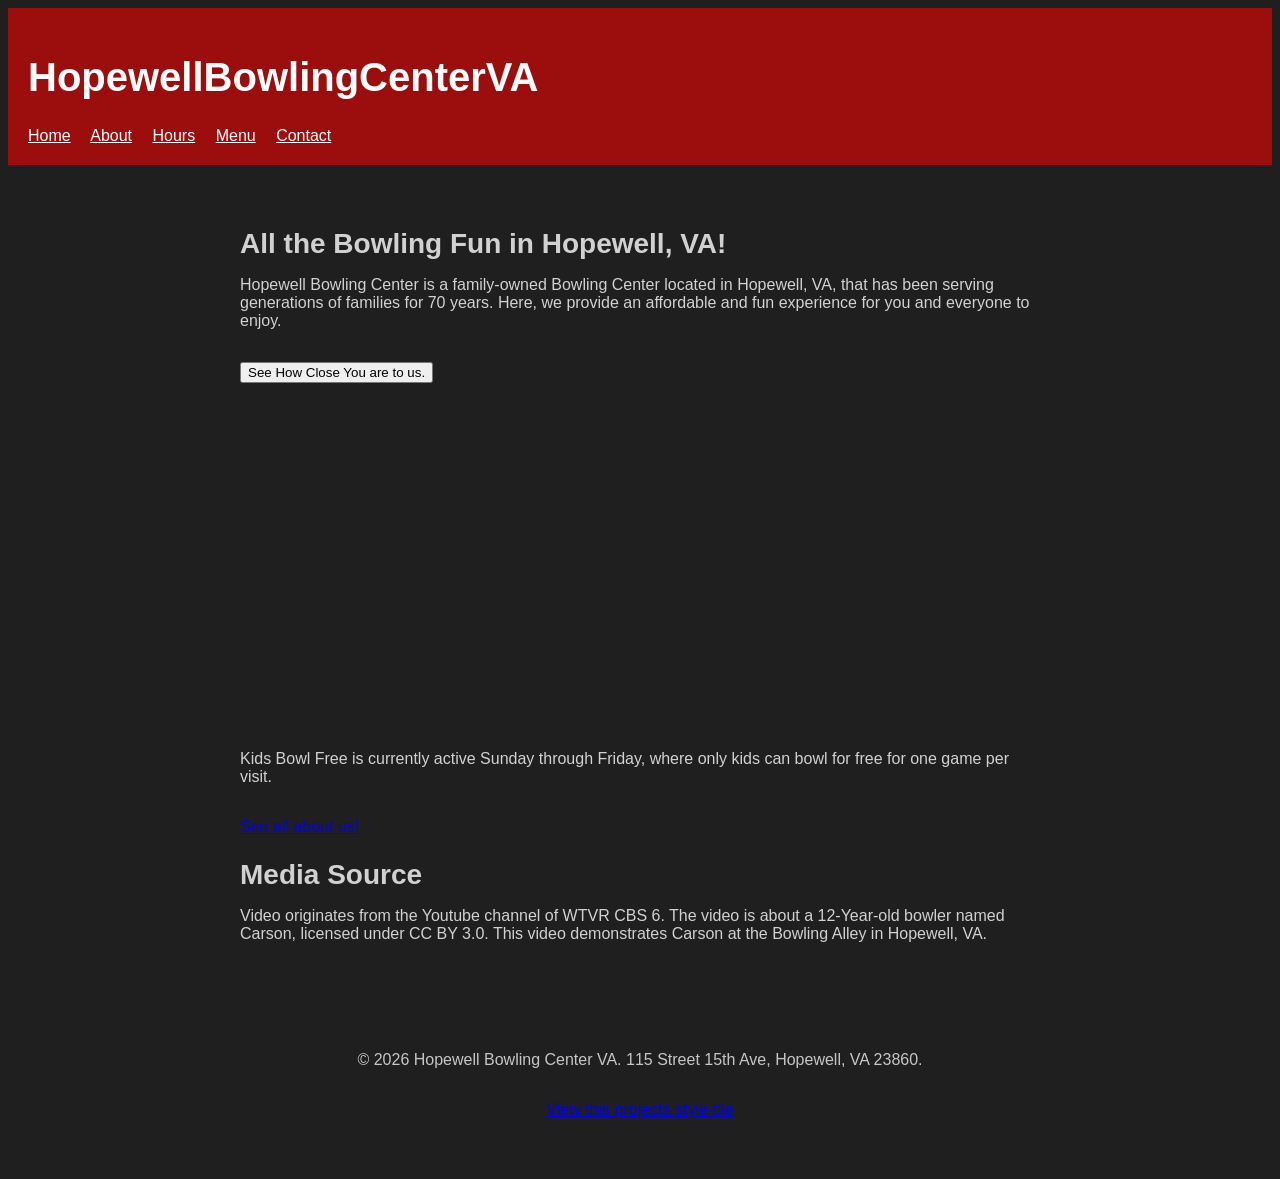
==== index.html @ 1a921fa2 "add button" ====
<!DOCTYPE html>
<html lang="en">
<head>
  <meta charset="UTF-8">
  <title>HopewellBowlingCenterVA</title>
  <link rel="stylesheet" href="css/style.css">
</head>
<body>
 
  <header>
  <h1>HopewellBowlingCenterVA</h1>
  <nav>
    <a href="index.html">Home</a>
    <a href="about.html">About</a>
    <a href="hours.html">Hours</a>
    <a href="menu.html">Menu</a>
    <a href="contact.html">Contact</a>
  </nav>
</header>
 
  <main>
    <h2>All the Bowling Fun in Hopewell, VA!</h2>
    <p>Hopewell Bowling Center is a family-owned Bowling Center located in Hopewell, VA, that has been serving generations of families for 70 years. Here, we provide an affordable and fun experience for you and everyone to enjoy.</p>
 <button onclick="getLocation()">See How Close You are to us.</button>
<p id="location-message"></p>
    <iframe width="560" height="315" src="https://www.youtube.com/embed/aK0FW4j91Ug?si=-3kKidQAVpGzvPPV" title="YouTube video player" frameborder="0" allow="accelerometer; autoplay; clipboard-write; encrypted-media; gyroscope; picture-in-picture; web-share" referrerpolicy="strict-origin-when-cross-origin" allowfullscreen></iframe>
    <p>Kids Bowl Free is currently active Sunday through Friday, where only kids can bowl for free for one game per visit.</p>
    <a href="about.html" class="cta">See all about us!</a>
 <h2>Media Source</h2>
    <p>Video originates from the Youtube channel of WTVR CBS 6. The video is about a 12-Year-old bowler named Carson, licensed under CC BY 3.0. This video demonstrates Carson at the Bowling Alley in Hopewell, VA.</p>
  </main>

  <footer>
    <p>&copy; 2026 Hopewell Bowling Center VA. 115 Street 15th Ave, Hopewell, VA 23860.</p>
    <p><a href="style-tile.html">View this projects style-tile</p>
  </footer>
</body>
</html>
---- css/style.css ----
body {
    font-family: "Archivo Black", sans-serif;
    color: #d1d1d1;
  background-color: #1f1f1f;
}

header {
   background-color: #9c0d0d;
       color: #ffffff;
  padding: 20px;
}
    
 header nav a {
        color: #ffffff;
        margin-right: 16px;
    }
nav a[aria-current="page"] {
  font-weight: bold;
  text-decoration: underline;
}

.skip-link {
  position: absolute;
  top: -40px;
  left: 0;
  background-color: #000000;
  color: #ffffff;
  padding: 8px 16px;
  z-index: 100;
  text-decoration: none;
}

.skip-link:focus {
  top: 0;
}

a:focus {
  outline: 3px solid #eecd1c;
  outline-offset: 2px;
}

  h1 {
        font-size: 2.5rem;
    }

  h2 {
        font-size: 1.75rem;
        color: #d1d1d1;
    }

 h3 {
        font-size: 1.25rem;
        color: #910404;
    }

p {
    font-size: 1rem;
}
main {
    max-width: 800px;
    margin: 0 auto;
    padding: 40px 20px;
}

h2 {
    margin-bottom: 8px;
}

p {
    margin-bottom: 32px;
}
footer {
    text-align: center;
    font-size: 0.875rem;
    color: #c6c6c6;
    padding: 20px;
}

table {
    border-collapse: collapse;
    width: 100%;
}
th, td {
    border: 1px solid #9c0d0d;
    padding: 0.5 rem;
    text-align: left;
}

th {
    background-color: #9c0d0d;
    color: #ffffff;
}

tbody tr:nth-child(even) {
    background-color: #0a0a0a;
}

label {
    display: block;
    margin-top: 1.5rem;
    font-weight: bold;
}
input, textarea {
    display: block;
    margin-top: 0.25rem;
    width: 100%;
    max-width: 480px;
}
button[type="Submit"] {
    display: block;
    margin-top: 2rem;

   button[type="Submit"] {
    display: block;
    margin-top: 2rem;
       background-color: #910404
           color: #ffffff;
       font-size: 1.25rem;
       padding: 16px 32px;
       border: none;
    border-radius: 4px;
   }
    form {
        background-color: #d1d1d1;
         padding: 32px;
         border-radius: 8px;
         max-width: 480px;
    }
.cta {
    display: inline-block;
    background-color: #771515;
    color: #ffffff;
    font-size: 1.25rem;
    padding: 16px 32px;
    border-radius: 4px;
    margin-top: 24px;
}
.swatch {
    display: inline-block;
    width: 120px;
    height: 80px;
    margin-bottom: 8px;
    border-radius: 4px;
    vertical-align: top;
}

.swatch-primary { background-color: #0f0f0f; }
.swatch-neutral { background-color: #d1d1d1; }
.swatch-accent { background-color: #910404; }
.swatch-cta { background-color: #630101; }

.type-sample-h1 {font-size: 2.5rem; }
.type-sample-h2 {font-size: 1.75rem; }
.type-sample-h3 {font-size: 1.25rem; }
.type-sample-body {font-size: 1rem; }
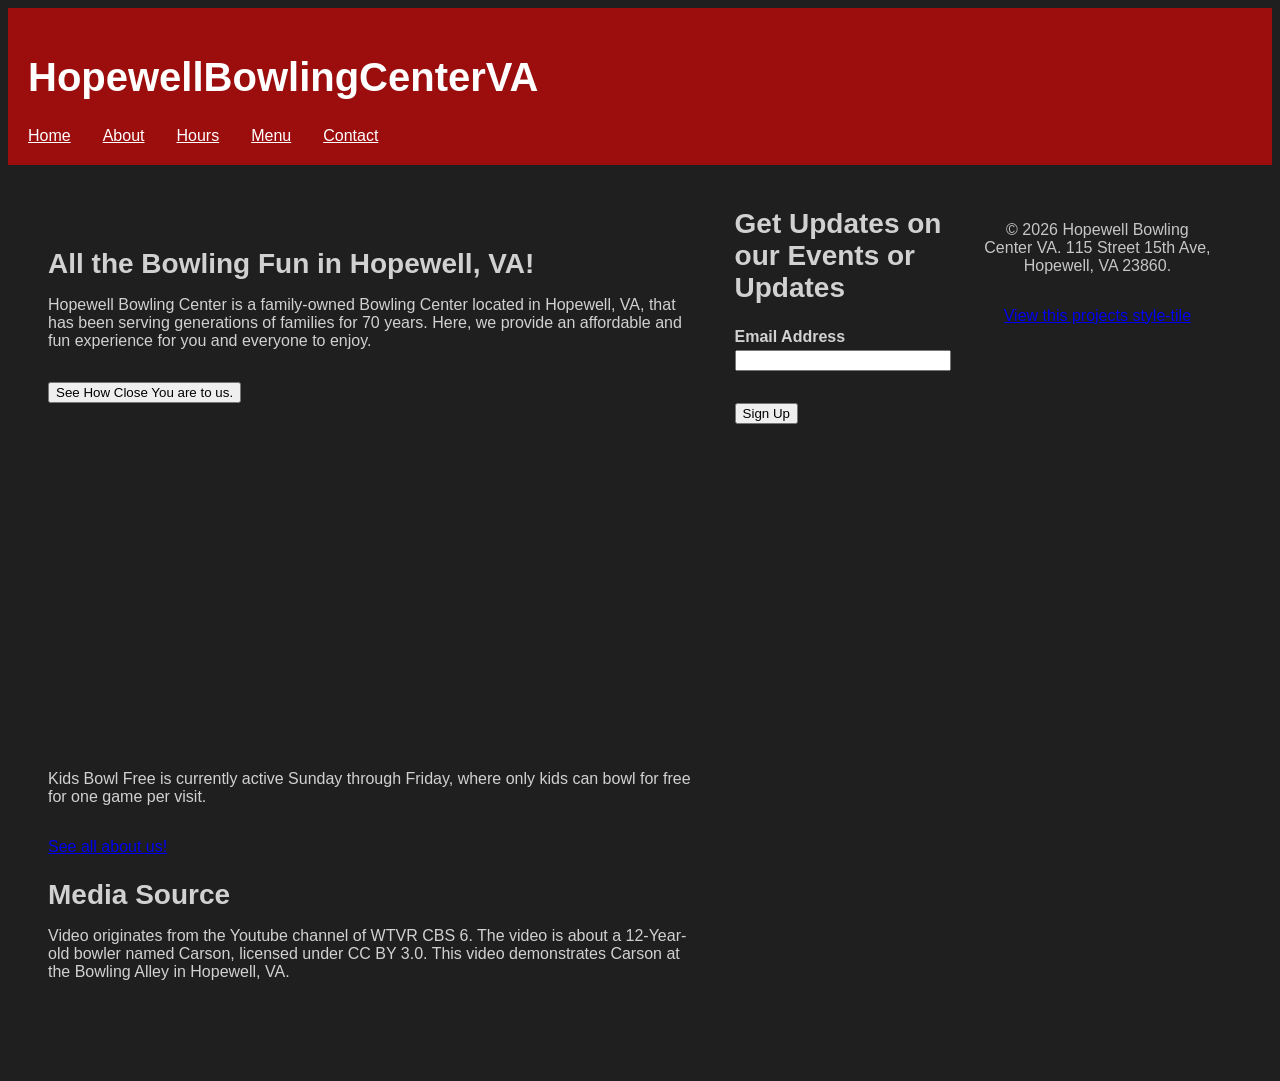
==== commit 96eef9f2: "Update index.html" ====
--- a/index.html
+++ b/index.html
@@ -2,7 +2,8 @@
 <html lang="en">
 <head>
   <meta charset="UTF-8">
-  <title>HopewellBowlingCenterVA</title>
+  <title>Bowling Center for Hopewell VA | Hopewell Bowling Center</title>
+  <meta name="viewport" content="width=device, initial-scale=1">
   <link rel="stylesheet" href="css/style.css">
 </head>
 <body>
@@ -17,7 +18,8 @@
     <a href="contact.html">Contact</a>
   </nav>
 </header>
- 
+
+  <div class="page-layout">
   <main>
     <h2>All the Bowling Fun in Hopewell, VA!</h2>
     <p>Hopewell Bowling Center is a family-owned Bowling Center located in Hopewell, VA, that has been serving generations of families for 70 years. Here, we provide an affordable and fun experience for you and everyone to enjoy.</p>
@@ -29,10 +31,36 @@
  <h2>Media Source</h2>
     <p>Video originates from the Youtube channel of WTVR CBS 6. The video is about a 12-Year-old bowler named Carson, licensed under CC BY 3.0. This video demonstrates Carson at the Bowling Alley in Hopewell, VA.</p>
   </main>
-
+ <section class="newsletter">
+      <h2>Get Updates on our Events or Updates</h2>
+      <form>
+      <label for="email">Email Address</label>
+<input type="email" id="email" name="email" required>
+        <button type="submit">Sign Up</button>
+      </form>
+    </section>
+  </main>
+    
   <footer>
     <p>&copy; 2026 Hopewell Bowling Center VA. 115 Street 15th Ave, Hopewell, VA 23860.</p>
     <p><a href="style-tile.html">View this projects style-tile</p>
+
   </footer>
+  <script>
+  function getLocation() {
+    navigator.geolocation.getCurrentPosition(showPosition, showError);
+  }
+      function showPosition(position) {
+    var lat = position.coords.latitude.toFixed(1);
+    var lon = position.coords.longitude.toFixed(1);
+    document.getElementById("location-message").textContent =
+         "You are near " + lat + ", " + lon + "Hopewell Bowling Center is within the County of Hopewell in Virginia, plan to drive extra miles if you a further from the county.";
+     }
+
+ function showError(error) {
+    document.getElementById("location-message").textContent =
+      "Your location is not available. You could try again, but we doubt that would do anything. :/");
+  }
+    </script>
 </body>
 </html>
--- a/css/style.css
+++ b/css/style.css
@@ -14,11 +14,27 @@
         color: #ffffff;
         margin-right: 16px;
     }
-nav a[aria-current="page"] {
-  font-weight: bold;
-  text-decoration: underline;
+nav {
+  display: flex;
+  flex-direction: column;
+  gap: 16px;
 }
 
+@media (min-width: 600px) {
+  nav {
+    flex-direction: row;
+  }
+}
+.page-layout {
+  display: flex;
+  flex-direction: column;
+  gap: 20px;
+  padding: 20px;
+}
+@media (min-width: 700px) {
+  .page-layout {
+    flex-direction: row;
+  }
 .skip-link {
   position: absolute;
   top: -40px;
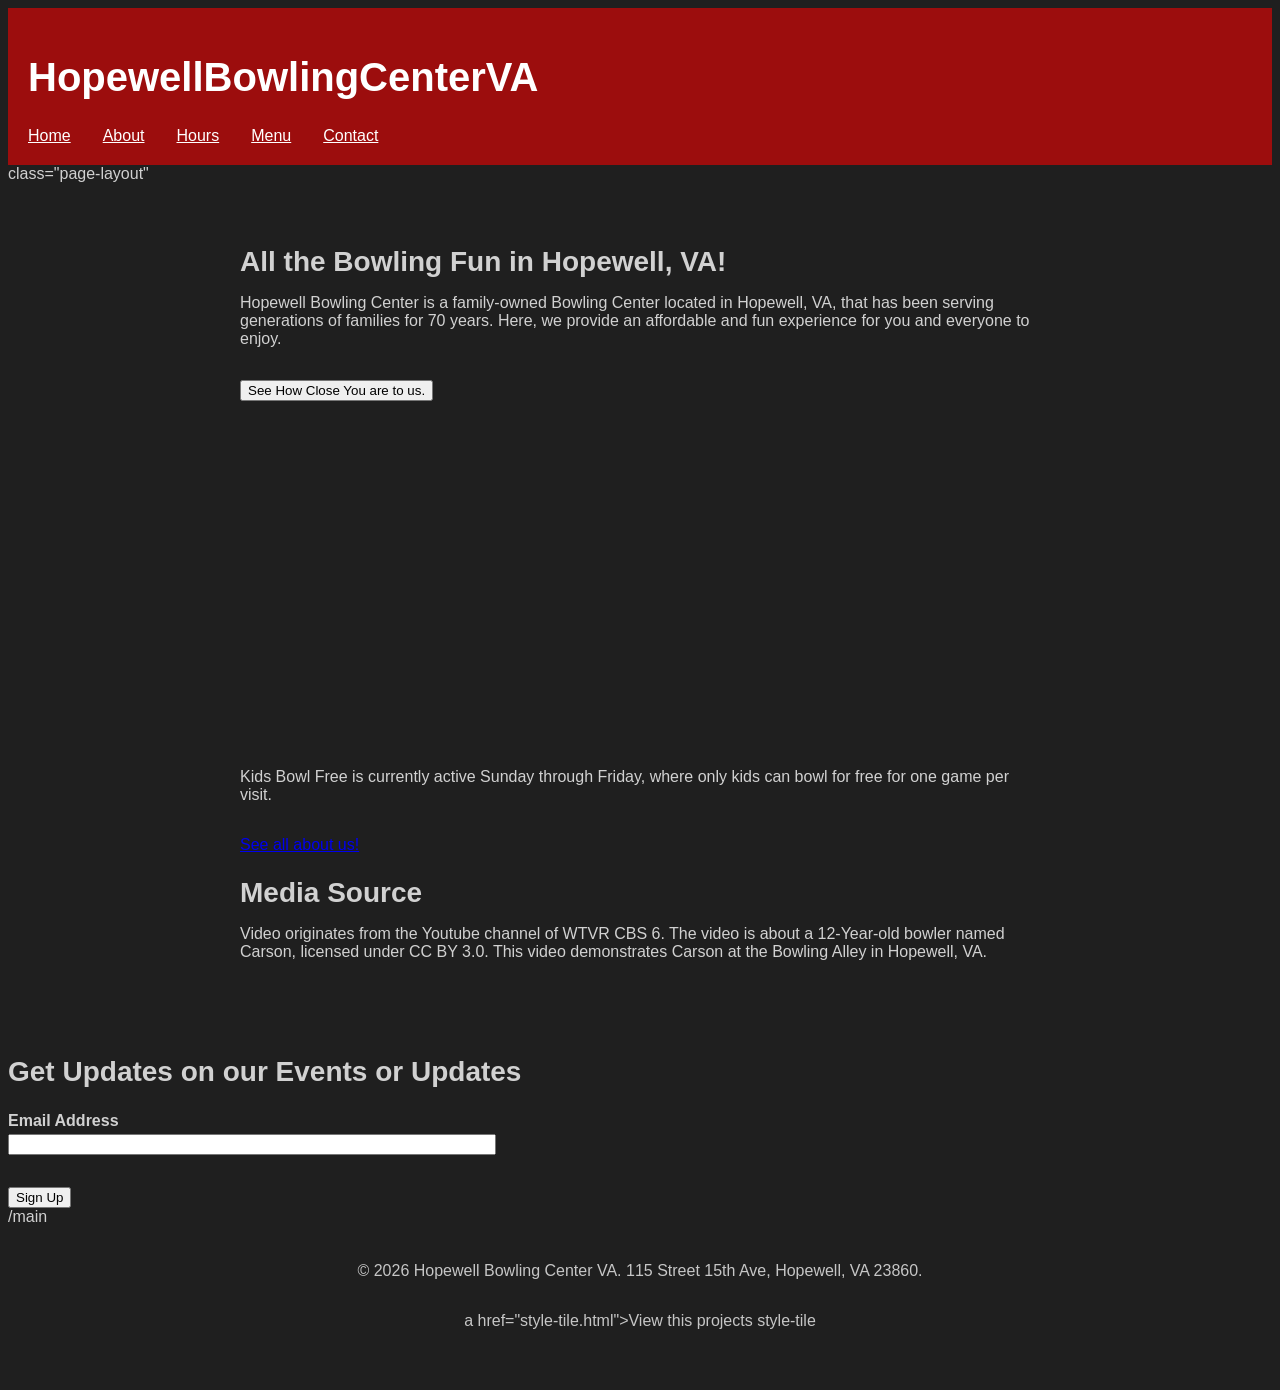
==== commit 4834ba20: "Removed Errors" ====
--- a/index.html
+++ b/index.html
@@ -3,7 +3,7 @@
 <head>
   <meta charset="UTF-8">
   <title>Bowling Center for Hopewell VA | Hopewell Bowling Center</title>
-  <meta name="viewport" content="width=device, initial-scale=1">
+  <meta name="description" content="A fun and affordable bowling experience in Hopewell, VA for everyone to enjoy.">
   <link rel="stylesheet" href="css/style.css">
 </head>
 <body>
@@ -19,7 +19,7 @@
   </nav>
 </header>
 
-  <div class="page-layout">
+  <div> class="page-layout" </div>
   <main>
     <h2>All the Bowling Fun in Hopewell, VA!</h2>
     <p>Hopewell Bowling Center is a family-owned Bowling Center located in Hopewell, VA, that has been serving generations of families for 70 years. Here, we provide an affordable and fun experience for you and everyone to enjoy.</p>
@@ -39,11 +39,12 @@
         <button type="submit">Sign Up</button>
       </form>
     </section>
-  </main>
-    
-  <footer>
+/main
+
+<footer>
     <p>&copy; 2026 Hopewell Bowling Center VA. 115 Street 15th Ave, Hopewell, VA 23860.</p>
-    <p><a href="style-tile.html">View this projects style-tile</p>
+  
+  <p> a href="style-tile.html">View this projects style-tile </p>
 
   </footer>
   <script>
@@ -54,12 +55,12 @@
     var lat = position.coords.latitude.toFixed(1);
     var lon = position.coords.longitude.toFixed(1);
     document.getElementById("location-message").textContent =
-         "You are near " + lat + ", " + lon + "Hopewell Bowling Center is within the County of Hopewell in Virginia, plan to drive extra miles if you a further from the county.";
+         "You are near " + lat + ", " + lon + " Hopewell Bowling Center is within the County of Hopewell in Virginia, plan to drive extra miles if you a further from the county.";
      }
 
  function showError(error) {
     document.getElementById("location-message").textContent =
-      "Your location is not available. You could try again, but we doubt that would do anything. :/");
+      "Your location is not available. You could try again, but we doubt that would do anything. :/";
   }
     </script>
 </body>
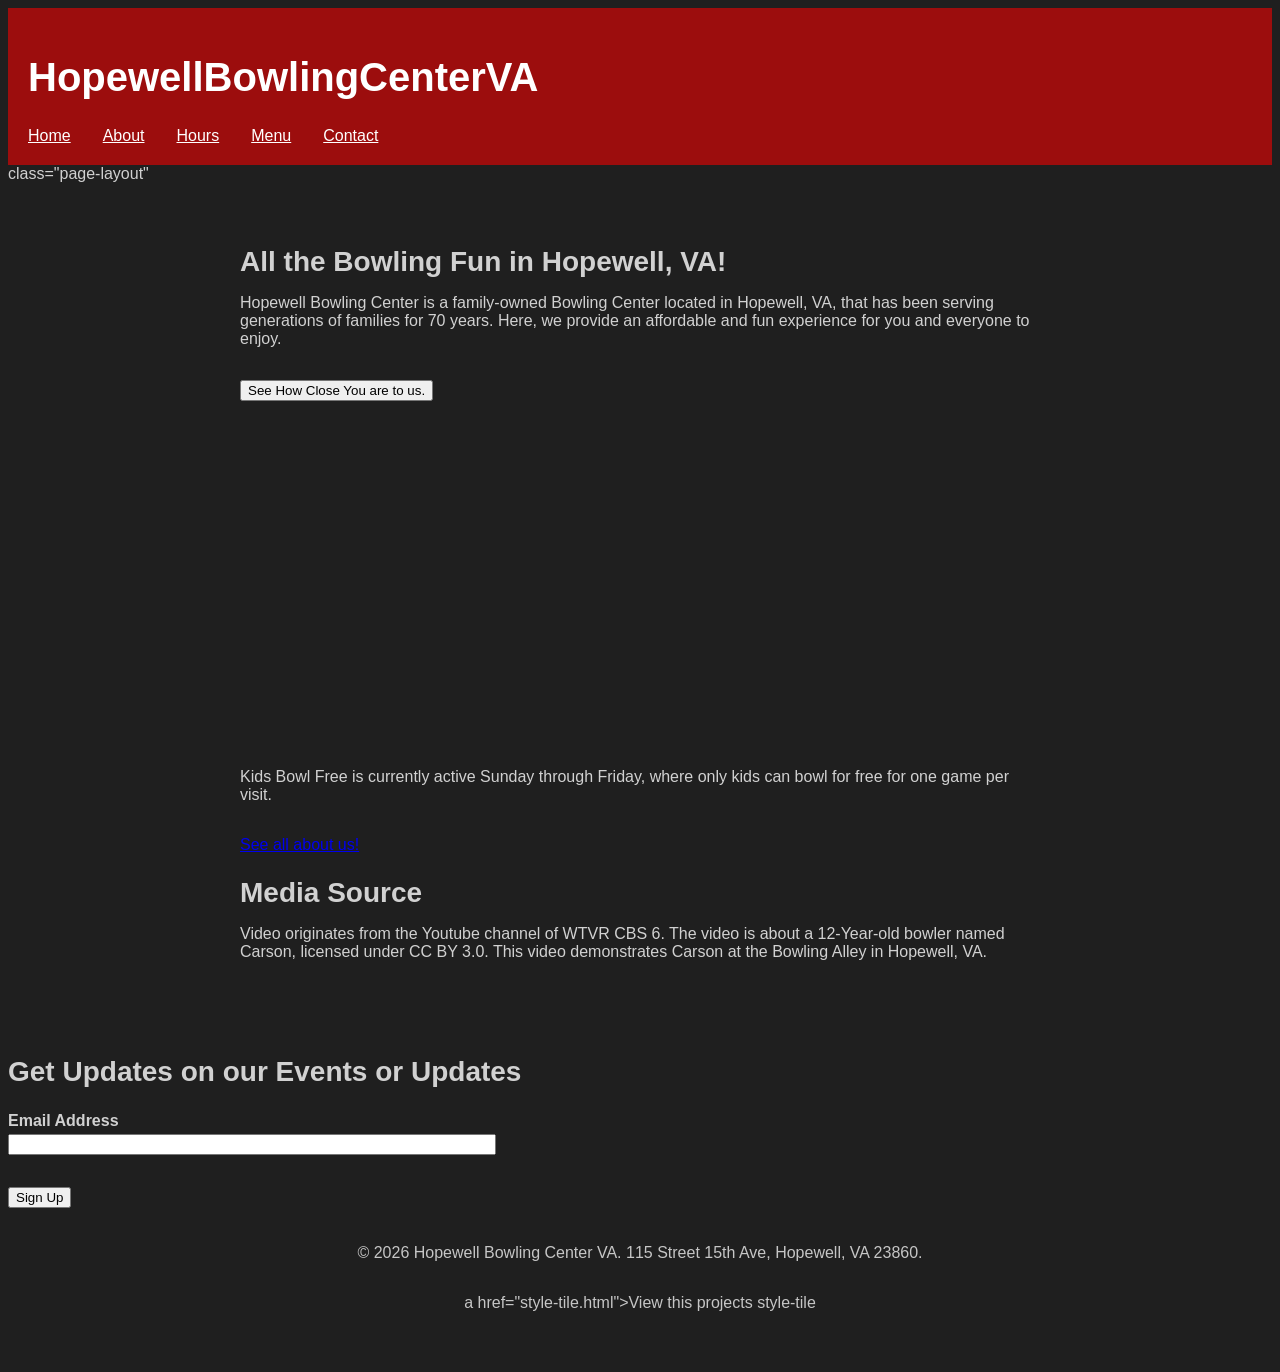
==== commit 8bf6202b: "Update index.html" ====
--- a/index.html
+++ b/index.html
@@ -39,7 +39,7 @@
         <button type="submit">Sign Up</button>
       </form>
     </section>
-/main
+</main>
 
 <footer>
     <p>&copy; 2026 Hopewell Bowling Center VA. 115 Street 15th Ave, Hopewell, VA 23860.</p>
--- a/css/style.css
+++ b/css/style.css
@@ -32,9 +32,10 @@
   padding: 20px;
 }
 @media (min-width: 700px) {
-  .page-layout {
+{
     flex-direction: row;
   }
+}
 .skip-link {
   position: absolute;
   top: -40px;
@@ -98,7 +99,7 @@
 }
 th, td {
     border: 1px solid #9c0d0d;
-    padding: 0.5 rem;
+    padding: 0;
     text-align: left;
 }
 
@@ -129,7 +130,7 @@
    button[type="Submit"] {
     display: block;
     margin-top: 2rem;
-       background-color: #910404
+       background-color: #910404;
            color: #ffffff;
        font-size: 1.25rem;
        padding: 16px 32px;
@@ -168,4 +169,4 @@
 .type-sample-h1 {font-size: 2.5rem; }
 .type-sample-h2 {font-size: 1.75rem; }
 .type-sample-h3 {font-size: 1.25rem; }
-.type-sample-body {font-size: 1rem; }
+.type-sample-body {font-size: 1.0rem; }
